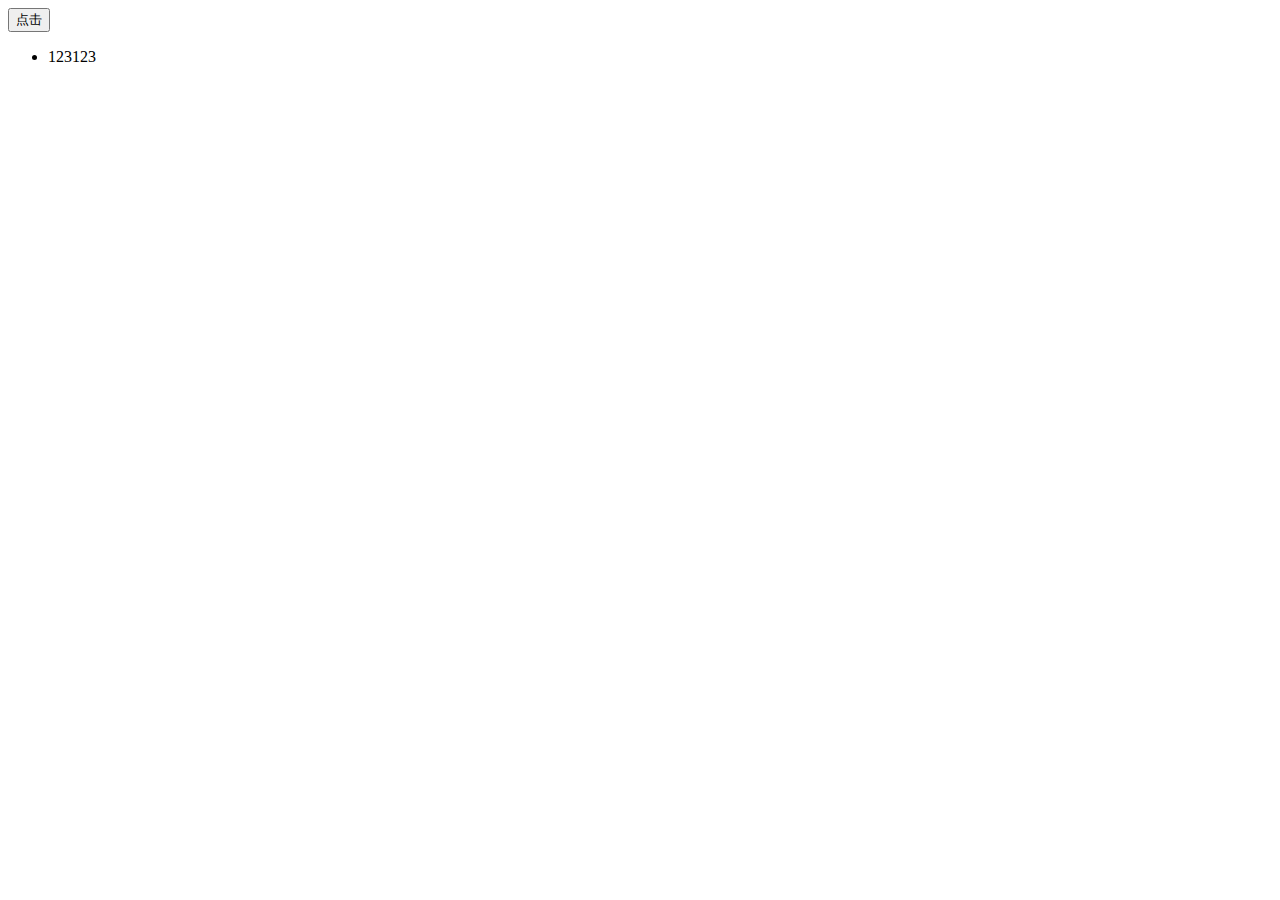
==== src/main/resources/static/html/fesco/event.html @ 6a111840 "20181221" ====
<!DOCTYPE html>
<html>
<head>
    <meta charset="UTF-8">
    <title>Insert title here</title>

    <link rel="stylesheet" href="/frame/bootstart4/css/bootstrap.css">

    <script type="text/javascript" src="/js/jquery/jquery-3.3.1.js"></script>
    <!--<script type="text/javascript" src="/bootstart4/js/bootstrap.js"></script>-->
    <script src="/frame/bootstart4/js/bootstrap.js"></script>
    <script src="/frame/bootstart4/js/popper.js"></script>
    <script type="text/javascript" src="/js/vue/vue.js"></script>
    <script type="text/javascript" src="/html/fesco/event.js"></script>

</head>
<body class="container">

    <input type="button" class="btn btn-primary" id="btn" value="点击">
    <ul>
        <li data-toggle="popover" data-content="弹出框内容">123123</li>
    </ul>


</body>
</html>
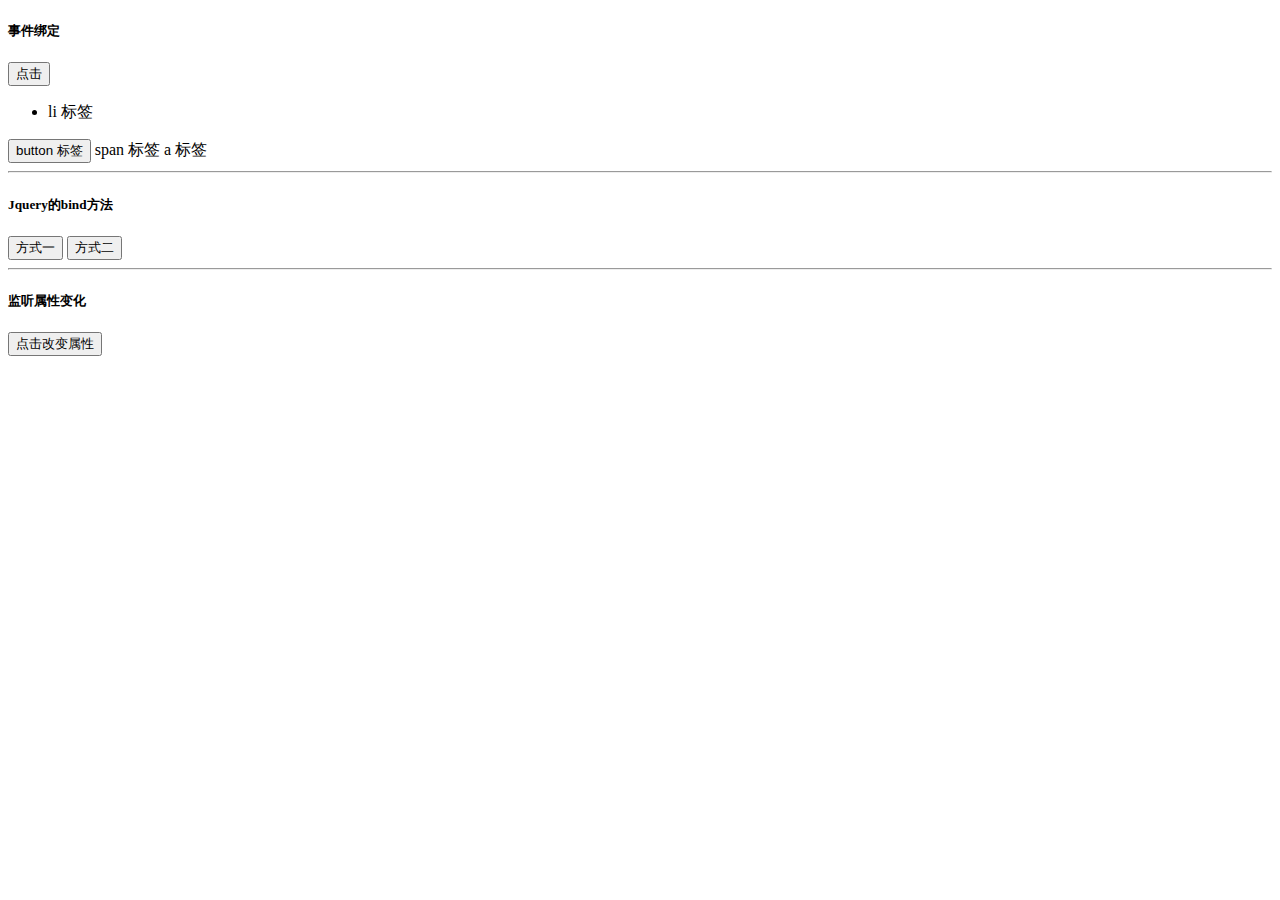
==== commit 3386ffef: "20181224" ====
--- a/src/main/resources/static/html/fesco/event.html
+++ b/src/main/resources/static/html/fesco/event.html
@@ -6,21 +6,40 @@
 
     <link rel="stylesheet" href="/frame/bootstart4/css/bootstrap.css">
 
-    <script type="text/javascript" src="/js/jquery/jquery-3.3.1.js"></script>
-    <!--<script type="text/javascript" src="/bootstart4/js/bootstrap.js"></script>-->
-    <script src="/frame/bootstart4/js/bootstrap.js"></script>
-    <script src="/frame/bootstart4/js/popper.js"></script>
-    <script type="text/javascript" src="/js/vue/vue.js"></script>
+    <script type="text/javascript" src="/frame/jquery/jquery-3.3.1.js"></script>
+    <script type="text/javascript" src="/frame/bootstart4/js/popper.js"></script>
+    <script type="text/javascript" src="/frame/bootstart4/js/bootstrap.js"></script>
+    <script type="text/javascript" src="/frame/vue/vue.js"></script>
     <script type="text/javascript" src="/html/fesco/event.js"></script>
 
 </head>
-<body class="container">
+<body class="container-fluid">
 
+<h5>事件绑定</h5>
+<div class="container">
     <input type="button" class="btn btn-primary" id="btn" value="点击">
     <ul>
-        <li data-toggle="popover" data-content="弹出框内容">123123</li>
+        <li data-toggle="popover" data-content="弹出框内容">li 标签</li>
     </ul>
+    <button data-toggle="popover" data-content="弹出框内容">button 标签</button>
+    <span data-toggle="popover" data-content="弹出框内容">span 标签</span>
+    <a data-toggle="popover" data-content="弹出框内容">a 标签</a>
+</div>
+<hr>
+<h5>Jquery的bind方法</h5>
+<div>
+    <input id="btnJqueryBind1" type="button" value="方式一">
+    <input id="btnJqueryBind2" type="button" value="方式二">
+</div>
+<hr>
+<h5>监听属性变化</h5>
 
+<div>
+    <div id="monitorAttrChange1">
+        <div id="monitorAttrChangeDiv1"></div>
+    </div>
+    <input id="monitorAttrChangeBtn" type="button" value="点击改变属性">
+</div>
 
 </body>
 </html>